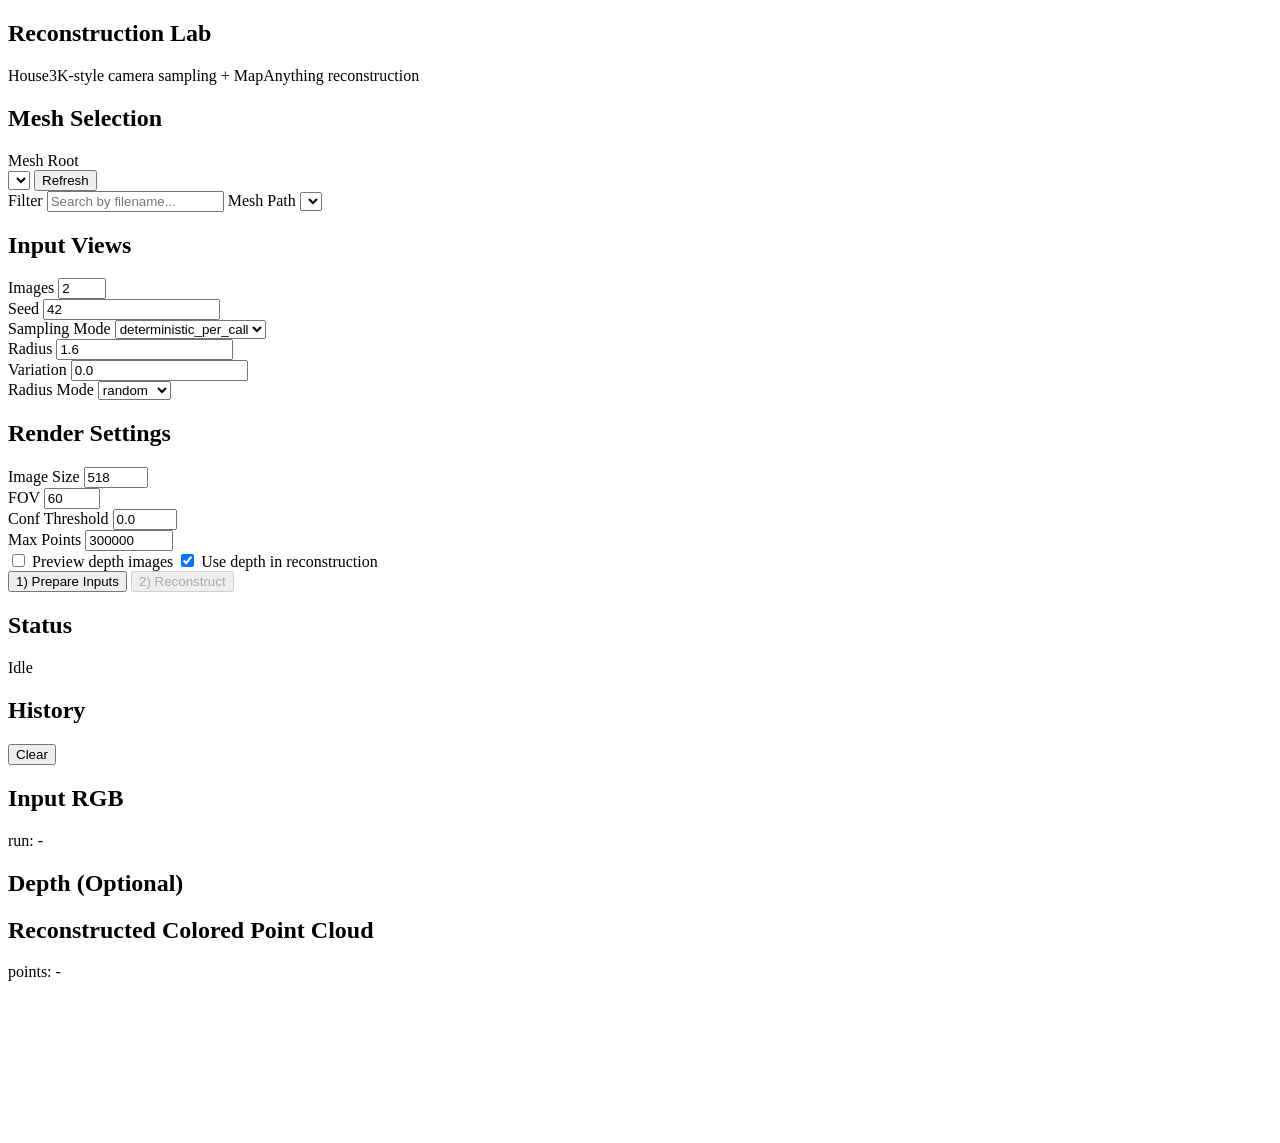
==== experiments/mapanything_recon_webui/frontend/index.html @ 60c301b7 "feat: 验证mapanything重建可用性" ====
<!doctype html>
<html lang="en">
  <head>
    <meta charset="utf-8" />
    <meta name="viewport" content="width=device-width, initial-scale=1" />
    <title>MapAnything Reconstruction Lab</title>
    <link rel="stylesheet" href="/static/style.css" />
    <script type="importmap">
      {
        "imports": {
          "three": "https://cdn.jsdelivr.net/npm/three@0.160.0/build/three.module.js"
        }
      }
    </script>
  </head>
  <body>
    <div id="page-bg"></div>
    <div id="app">
      <aside class="panel control-panel">
        <h1>Reconstruction Lab</h1>
        <p class="subtitle">House3K-style camera sampling + MapAnything reconstruction</p>

        <section>
          <h2>Mesh Selection</h2>
          <label for="mesh-root">Mesh Root</label>
          <div class="row">
            <select id="mesh-root"></select>
            <button id="refresh-meshes" type="button">Refresh</button>
          </div>

          <label for="mesh-filter">Filter</label>
          <input id="mesh-filter" type="text" placeholder="Search by filename..." />

          <label for="mesh-path">Mesh Path</label>
          <select id="mesh-path"></select>
          <p id="mesh-count" class="hint"></p>
        </section>

        <section>
          <h2>Input Views</h2>
          <div class="grid-two">
            <div>
              <label for="num-views">Images</label>
              <input id="num-views" type="number" min="1" max="32" value="2" />
            </div>
            <div>
              <label for="seed">Seed</label>
              <input id="seed" type="number" value="42" />
            </div>
          </div>

          <label for="sampling-mode">Sampling Mode</label>
          <select id="sampling-mode">
            <option value="deterministic_per_call" selected>deterministic_per_call</option>
            <option value="fully_random">fully_random</option>
            <option value="fixed">fixed</option>
          </select>

          <div class="grid-three">
            <div>
              <label for="camera-radius">Radius</label>
              <input id="camera-radius" type="number" step="0.1" value="1.6" />
            </div>
            <div>
              <label for="camera-var">Variation</label>
              <input id="camera-var" type="number" step="0.1" value="0.0" />
            </div>
            <div>
              <label for="radius-mode">Radius Mode</label>
              <select id="radius-mode">
                <option value="random" selected>random</option>
                <option value="constant">constant</option>
              </select>
            </div>
          </div>
        </section>

        <section>
          <h2>Render Settings</h2>
          <div class="grid-two">
            <div>
              <label for="image-size">Image Size</label>
              <input id="image-size" type="number" min="70" max="1120" step="14" value="518" />
            </div>
            <div>
              <label for="fov">FOV</label>
              <input id="fov" type="number" min="10" max="150" step="1" value="60" />
            </div>
          </div>

          <div class="grid-two">
            <div>
              <label for="conf-threshold">Conf Threshold</label>
              <input id="conf-threshold" type="number" min="0" max="1" step="0.05" value="0.0" />
            </div>
            <div>
              <label for="max-points">Max Points</label>
              <input id="max-points" type="number" min="1000" max="2000000" step="1000" value="300000" />
            </div>
          </div>

          <label class="checkbox-line">
            <input id="show-depth" type="checkbox" />
            <span>Preview depth images</span>
          </label>

          <label class="checkbox-line">
            <input id="use-depth-recon" type="checkbox" checked />
            <span>Use depth in reconstruction</span>
          </label>
        </section>

        <section class="action-row">
          <button id="prepare-btn" type="button">1) Prepare Inputs</button>
          <button id="reconstruct-btn" type="button" disabled>2) Reconstruct</button>
        </section>

        <section>
          <h2>Status</h2>
          <p id="status">Idle</p>
          <pre id="timings"></pre>
        </section>

        <section>
          <div class="row">
            <h2>History</h2>
            <button id="clear-history" type="button">Clear</button>
          </div>
          <div id="history"></div>
        </section>
      </aside>

      <main class="workspace">
        <section class="panel preview-panel">
          <div class="row">
            <h2>Input RGB</h2>
            <span id="run-id" class="badge">run: -</span>
          </div>
          <div id="rgb-gallery" class="gallery"></div>
        </section>

        <section class="panel preview-panel">
          <h2>Depth (Optional)</h2>
          <div id="depth-gallery" class="gallery"></div>
        </section>

        <section class="panel viewer-panel">
          <div class="row">
            <h2>Reconstructed Colored Point Cloud</h2>
            <span id="point-stats" class="badge">points: -</span>
          </div>
          <canvas id="pointcloud-canvas"></canvas>
        </section>
      </main>
    </div>

    <script type="module" src="/static/app.js"></script>
  </body>
</html>
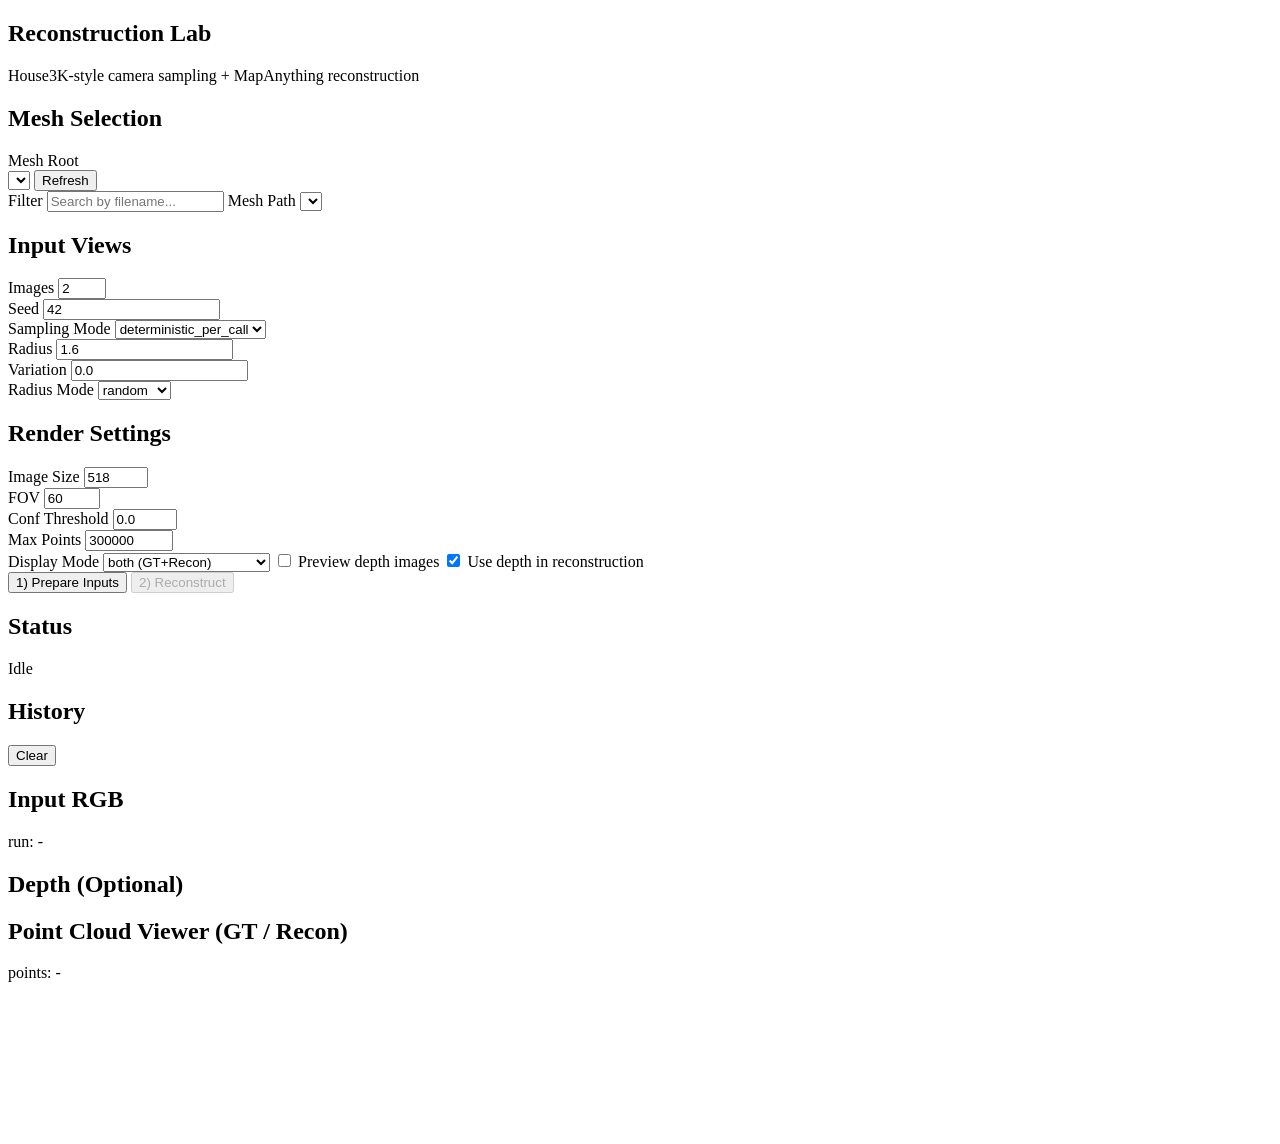
==== commit e8cbc2b5: "更新了Mapanything作为重建头的方法" ====
--- a/experiments/mapanything_recon_webui/frontend/index.html
+++ b/experiments/mapanything_recon_webui/frontend/index.html
@@ -99,6 +99,13 @@
             </div>
           </div>
 
+          <label for="display-mode">Display Mode</label>
+          <select id="display-mode">
+            <option value="both" selected>both (GT+Recon)</option>
+            <option value="gt_only">gt_only (GT only)</option>
+            <option value="recon_only">recon_only (Recon only)</option>
+          </select>
+
           <label class="checkbox-line">
             <input id="show-depth" type="checkbox" />
             <span>Preview depth images</span>
@@ -146,7 +153,7 @@
 
         <section class="panel viewer-panel">
           <div class="row">
-            <h2>Reconstructed Colored Point Cloud</h2>
+            <h2>Point Cloud Viewer (GT / Recon)</h2>
             <span id="point-stats" class="badge">points: -</span>
           </div>
           <canvas id="pointcloud-canvas"></canvas>
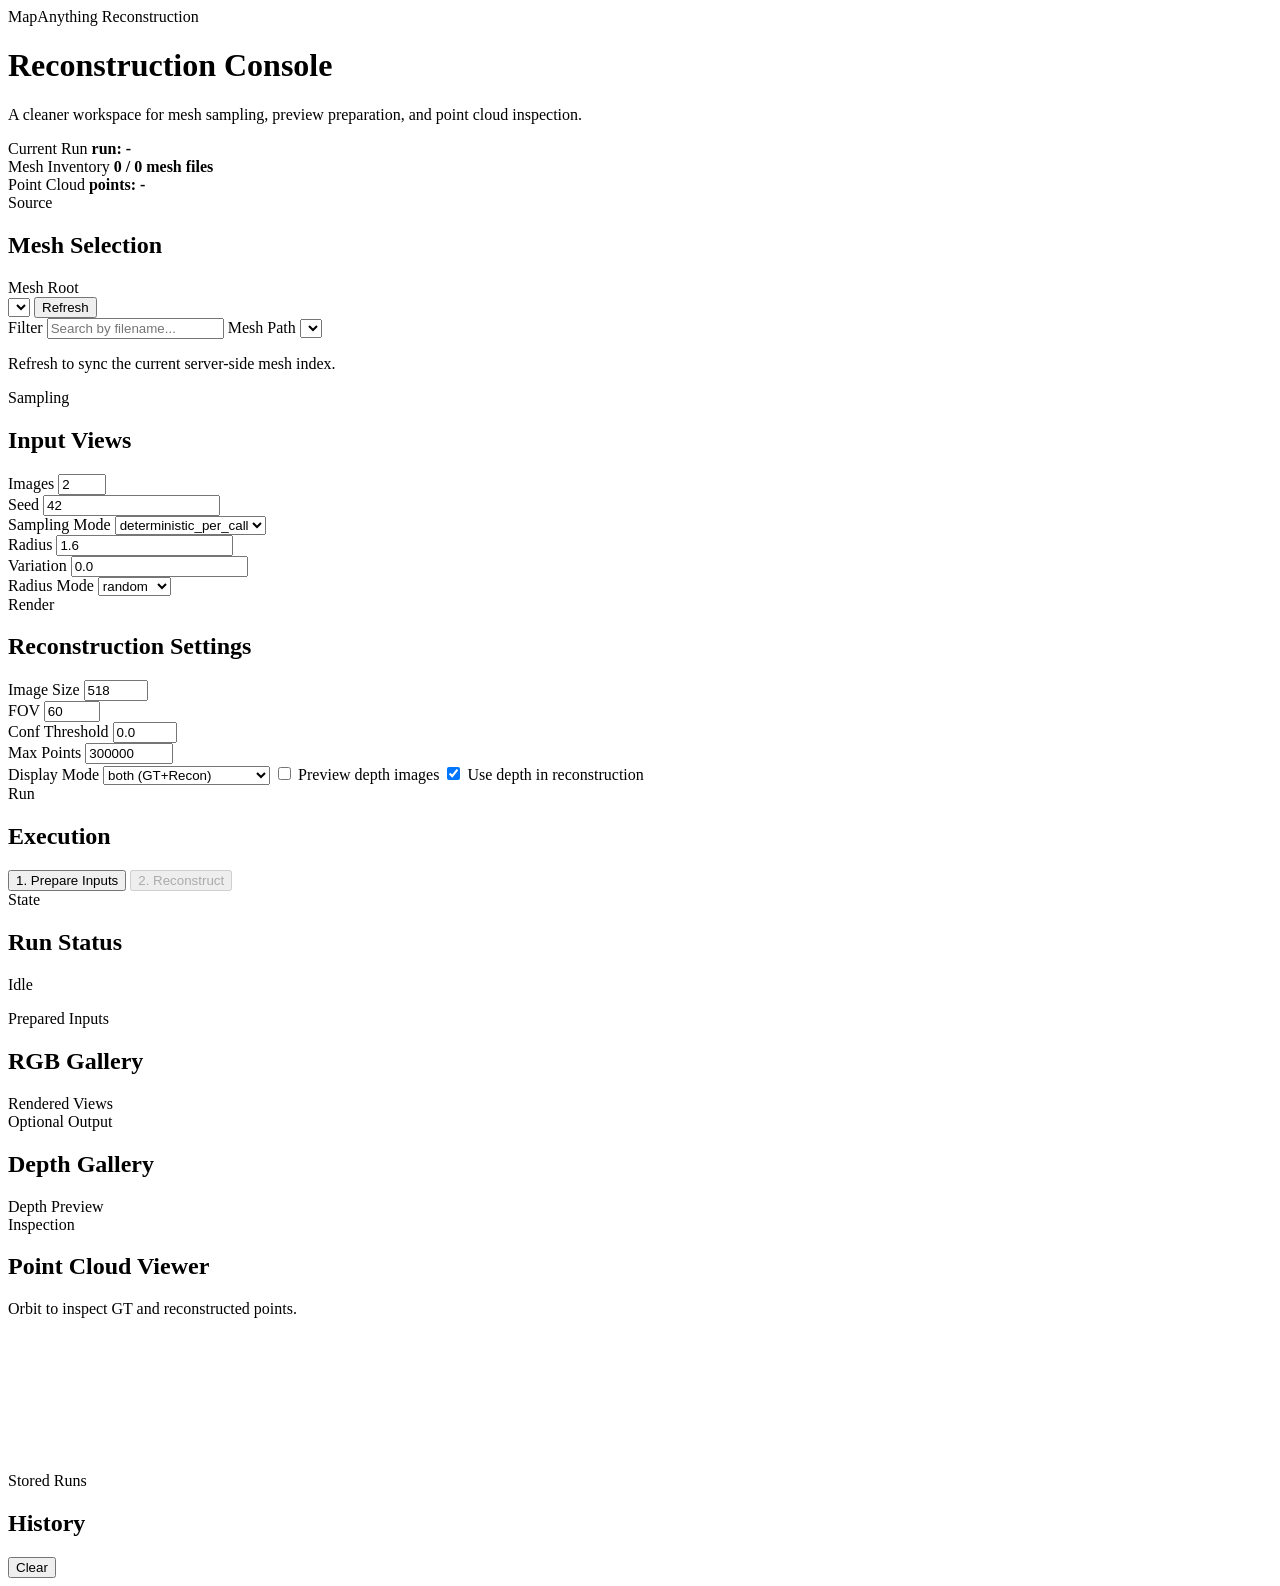
==== commit b9e79ee0: "优化前端" ====
--- a/experiments/mapanything_recon_webui/frontend/index.html
+++ b/experiments/mapanything_recon_webui/frontend/index.html
@@ -4,7 +4,7 @@
     <meta charset="utf-8" />
     <meta name="viewport" content="width=device-width, initial-scale=1" />
     <title>MapAnything Reconstruction Lab</title>
-    <link rel="stylesheet" href="/static/style.css" />
+    <link rel="stylesheet" href="/static/style.css?v=20260309b" />
     <script type="importmap">
       {
         "imports": {
@@ -14,153 +14,220 @@
     </script>
   </head>
   <body>
-    <div id="page-bg"></div>
     <div id="app">
-      <aside class="panel control-panel">
-        <h1>Reconstruction Lab</h1>
-        <p class="subtitle">House3K-style camera sampling + MapAnything reconstruction</p>
-
-        <section>
-          <h2>Mesh Selection</h2>
-          <label for="mesh-root">Mesh Root</label>
-          <div class="row">
-            <select id="mesh-root"></select>
-            <button id="refresh-meshes" type="button">Refresh</button>
+      <header class="panel hero-panel">
+        <div class="hero-copy">
+          <span class="eyebrow">MapAnything Reconstruction</span>
+          <h1>Reconstruction Console</h1>
+          <p class="subtitle">A cleaner workspace for mesh sampling, preview preparation, and point cloud inspection.</p>
+        </div>
+
+        <div class="hero-stats">
+          <div class="stat-card">
+            <span class="stat-label">Current Run</span>
+            <strong id="run-id" class="stat-value">run: -</strong>
           </div>
-
-          <label for="mesh-filter">Filter</label>
-          <input id="mesh-filter" type="text" placeholder="Search by filename..." />
-
-          <label for="mesh-path">Mesh Path</label>
-          <select id="mesh-path"></select>
-          <p id="mesh-count" class="hint"></p>
-        </section>
-
-        <section>
-          <h2>Input Views</h2>
-          <div class="grid-two">
-            <div>
-              <label for="num-views">Images</label>
-              <input id="num-views" type="number" min="1" max="32" value="2" />
-            </div>
-            <div>
-              <label for="seed">Seed</label>
-              <input id="seed" type="number" value="42" />
-            </div>
+          <div class="stat-card">
+            <span class="stat-label">Mesh Inventory</span>
+            <strong id="mesh-count" class="stat-value">0 / 0 mesh files</strong>
           </div>
-
-          <label for="sampling-mode">Sampling Mode</label>
-          <select id="sampling-mode">
-            <option value="deterministic_per_call" selected>deterministic_per_call</option>
-            <option value="fully_random">fully_random</option>
-            <option value="fixed">fixed</option>
-          </select>
-
-          <div class="grid-three">
-            <div>
-              <label for="camera-radius">Radius</label>
-              <input id="camera-radius" type="number" step="0.1" value="1.6" />
-            </div>
-            <div>
-              <label for="camera-var">Variation</label>
-              <input id="camera-var" type="number" step="0.1" value="0.0" />
-            </div>
-            <div>
-              <label for="radius-mode">Radius Mode</label>
-              <select id="radius-mode">
-                <option value="random" selected>random</option>
-                <option value="constant">constant</option>
-              </select>
-            </div>
+          <div class="stat-card">
+            <span class="stat-label">Point Cloud</span>
+            <strong id="point-stats" class="stat-value">points: -</strong>
           </div>
-        </section>
-
-        <section>
-          <h2>Render Settings</h2>
-          <div class="grid-two">
-            <div>
-              <label for="image-size">Image Size</label>
-              <input id="image-size" type="number" min="70" max="1120" step="14" value="518" />
-            </div>
-            <div>
-              <label for="fov">FOV</label>
-              <input id="fov" type="number" min="10" max="150" step="1" value="60" />
-            </div>
-          </div>
-
-          <div class="grid-two">
-            <div>
-              <label for="conf-threshold">Conf Threshold</label>
-              <input id="conf-threshold" type="number" min="0" max="1" step="0.05" value="0.0" />
-            </div>
-            <div>
-              <label for="max-points">Max Points</label>
-              <input id="max-points" type="number" min="1000" max="2000000" step="1000" value="300000" />
-            </div>
-          </div>
-
-          <label for="display-mode">Display Mode</label>
-          <select id="display-mode">
-            <option value="both" selected>both (GT+Recon)</option>
-            <option value="gt_only">gt_only (GT only)</option>
-            <option value="recon_only">recon_only (Recon only)</option>
-          </select>
-
-          <label class="checkbox-line">
-            <input id="show-depth" type="checkbox" />
-            <span>Preview depth images</span>
-          </label>
-
-          <label class="checkbox-line">
-            <input id="use-depth-recon" type="checkbox" checked />
-            <span>Use depth in reconstruction</span>
-          </label>
-        </section>
-
-        <section class="action-row">
-          <button id="prepare-btn" type="button">1) Prepare Inputs</button>
-          <button id="reconstruct-btn" type="button" disabled>2) Reconstruct</button>
-        </section>
-
-        <section>
-          <h2>Status</h2>
-          <p id="status">Idle</p>
-          <pre id="timings"></pre>
-        </section>
-
-        <section>
-          <div class="row">
-            <h2>History</h2>
-            <button id="clear-history" type="button">Clear</button>
-          </div>
-          <div id="history"></div>
-        </section>
-      </aside>
-
-      <main class="workspace">
-        <section class="panel preview-panel">
-          <div class="row">
-            <h2>Input RGB</h2>
-            <span id="run-id" class="badge">run: -</span>
-          </div>
-          <div id="rgb-gallery" class="gallery"></div>
-        </section>
-
-        <section class="panel preview-panel">
-          <h2>Depth (Optional)</h2>
-          <div id="depth-gallery" class="gallery"></div>
-        </section>
-
-        <section class="panel viewer-panel">
-          <div class="row">
-            <h2>Point Cloud Viewer (GT / Recon)</h2>
-            <span id="point-stats" class="badge">points: -</span>
-          </div>
-          <canvas id="pointcloud-canvas"></canvas>
-        </section>
-      </main>
+        </div>
+      </header>
+
+      <div class="layout">
+        <aside class="control-panel">
+          <section class="panel form-card">
+            <div class="section-head">
+              <div>
+                <span class="section-kicker">Source</span>
+                <h2>Mesh Selection</h2>
+              </div>
+            </div>
+
+            <label for="mesh-root">Mesh Root</label>
+            <div class="inline-action">
+              <select id="mesh-root"></select>
+              <button id="refresh-meshes" class="button-secondary button-compact" type="button">Refresh</button>
+            </div>
+
+            <label for="mesh-filter">Filter</label>
+            <input id="mesh-filter" type="text" placeholder="Search by filename..." />
+
+            <label for="mesh-path">Mesh Path</label>
+            <select id="mesh-path"></select>
+            <p class="field-note">Refresh to sync the current server-side mesh index.</p>
+          </section>
+
+          <section class="panel form-card">
+            <div class="section-head">
+              <div>
+                <span class="section-kicker">Sampling</span>
+                <h2>Input Views</h2>
+              </div>
+            </div>
+
+            <div class="grid-two">
+              <div>
+                <label for="num-views">Images</label>
+                <input id="num-views" type="number" min="1" max="32" value="2" />
+              </div>
+              <div>
+                <label for="seed">Seed</label>
+                <input id="seed" type="number" value="42" />
+              </div>
+            </div>
+
+            <label for="sampling-mode">Sampling Mode</label>
+            <select id="sampling-mode">
+              <option value="deterministic_per_call" selected>deterministic_per_call</option>
+              <option value="fully_random">fully_random</option>
+              <option value="fixed">fixed</option>
+            </select>
+
+            <div class="grid-three">
+              <div>
+                <label for="camera-radius">Radius</label>
+                <input id="camera-radius" type="number" step="0.1" value="1.6" />
+              </div>
+              <div>
+                <label for="camera-var">Variation</label>
+                <input id="camera-var" type="number" step="0.1" value="0.0" />
+              </div>
+              <div>
+                <label for="radius-mode">Radius Mode</label>
+                <select id="radius-mode">
+                  <option value="random" selected>random</option>
+                  <option value="constant">constant</option>
+                </select>
+              </div>
+            </div>
+          </section>
+
+          <section class="panel form-card">
+            <div class="section-head">
+              <div>
+                <span class="section-kicker">Render</span>
+                <h2>Reconstruction Settings</h2>
+              </div>
+            </div>
+
+            <div class="grid-two">
+              <div>
+                <label for="image-size">Image Size</label>
+                <input id="image-size" type="number" min="70" max="1120" step="14" value="518" />
+              </div>
+              <div>
+                <label for="fov">FOV</label>
+                <input id="fov" type="number" min="10" max="150" step="1" value="60" />
+              </div>
+            </div>
+
+            <div class="grid-two">
+              <div>
+                <label for="conf-threshold">Conf Threshold</label>
+                <input id="conf-threshold" type="number" min="0" max="1" step="0.05" value="0.0" />
+              </div>
+              <div>
+                <label for="max-points">Max Points</label>
+                <input id="max-points" type="number" min="1000" max="2000000" step="1000" value="300000" />
+              </div>
+            </div>
+
+            <label for="display-mode">Display Mode</label>
+            <select id="display-mode">
+              <option value="both" selected>both (GT+Recon)</option>
+              <option value="gt_only">gt_only (GT only)</option>
+              <option value="recon_only">recon_only (Recon only)</option>
+            </select>
+
+            <label class="checkbox-line">
+              <input id="show-depth" type="checkbox" />
+              <span>Preview depth images</span>
+            </label>
+
+            <label class="checkbox-line">
+              <input id="use-depth-recon" type="checkbox" checked />
+              <span>Use depth in reconstruction</span>
+            </label>
+          </section>
+
+          <section class="panel action-card">
+            <div class="section-head">
+              <div>
+                <span class="section-kicker">Run</span>
+                <h2>Execution</h2>
+              </div>
+            </div>
+            <div class="action-row">
+              <button id="prepare-btn" class="button-primary" type="button">1. Prepare Inputs</button>
+              <button id="reconstruct-btn" class="button-accent" type="button" disabled>2. Reconstruct</button>
+            </div>
+          </section>
+
+          <section id="status-card" class="panel status-card" data-state="normal">
+            <div class="section-head">
+              <div>
+                <span class="section-kicker">State</span>
+                <h2>Run Status</h2>
+              </div>
+            </div>
+            <p id="status">Idle</p>
+            <pre id="timings"></pre>
+          </section>
+        </aside>
+
+        <main class="workspace">
+          <section class="panel preview-panel">
+            <div class="panel-head">
+              <div>
+                <span class="section-kicker">Prepared Inputs</span>
+                <h2>RGB Gallery</h2>
+              </div>
+              <span class="badge">Rendered Views</span>
+            </div>
+            <div id="rgb-gallery" class="gallery"></div>
+          </section>
+
+          <section class="panel preview-panel">
+            <div class="panel-head">
+              <div>
+                <span class="section-kicker">Optional Output</span>
+                <h2>Depth Gallery</h2>
+              </div>
+              <span class="badge">Depth Preview</span>
+            </div>
+            <div id="depth-gallery" class="gallery"></div>
+          </section>
+
+          <section class="panel viewer-panel">
+            <div class="panel-head">
+              <div>
+                <span class="section-kicker">Inspection</span>
+                <h2>Point Cloud Viewer</h2>
+              </div>
+              <span class="viewer-note">Orbit to inspect GT and reconstructed points.</span>
+            </div>
+            <canvas id="pointcloud-canvas"></canvas>
+          </section>
+
+          <section class="panel history-panel">
+            <div class="panel-head">
+              <div>
+                <span class="section-kicker">Stored Runs</span>
+                <h2>History</h2>
+              </div>
+              <button id="clear-history" class="button-secondary button-compact" type="button">Clear</button>
+            </div>
+            <div id="history"></div>
+          </section>
+        </main>
+      </div>
     </div>
 
-    <script type="module" src="/static/app.js"></script>
+    <script type="module" src="/static/app.js?v=20260309b"></script>
   </body>
 </html>
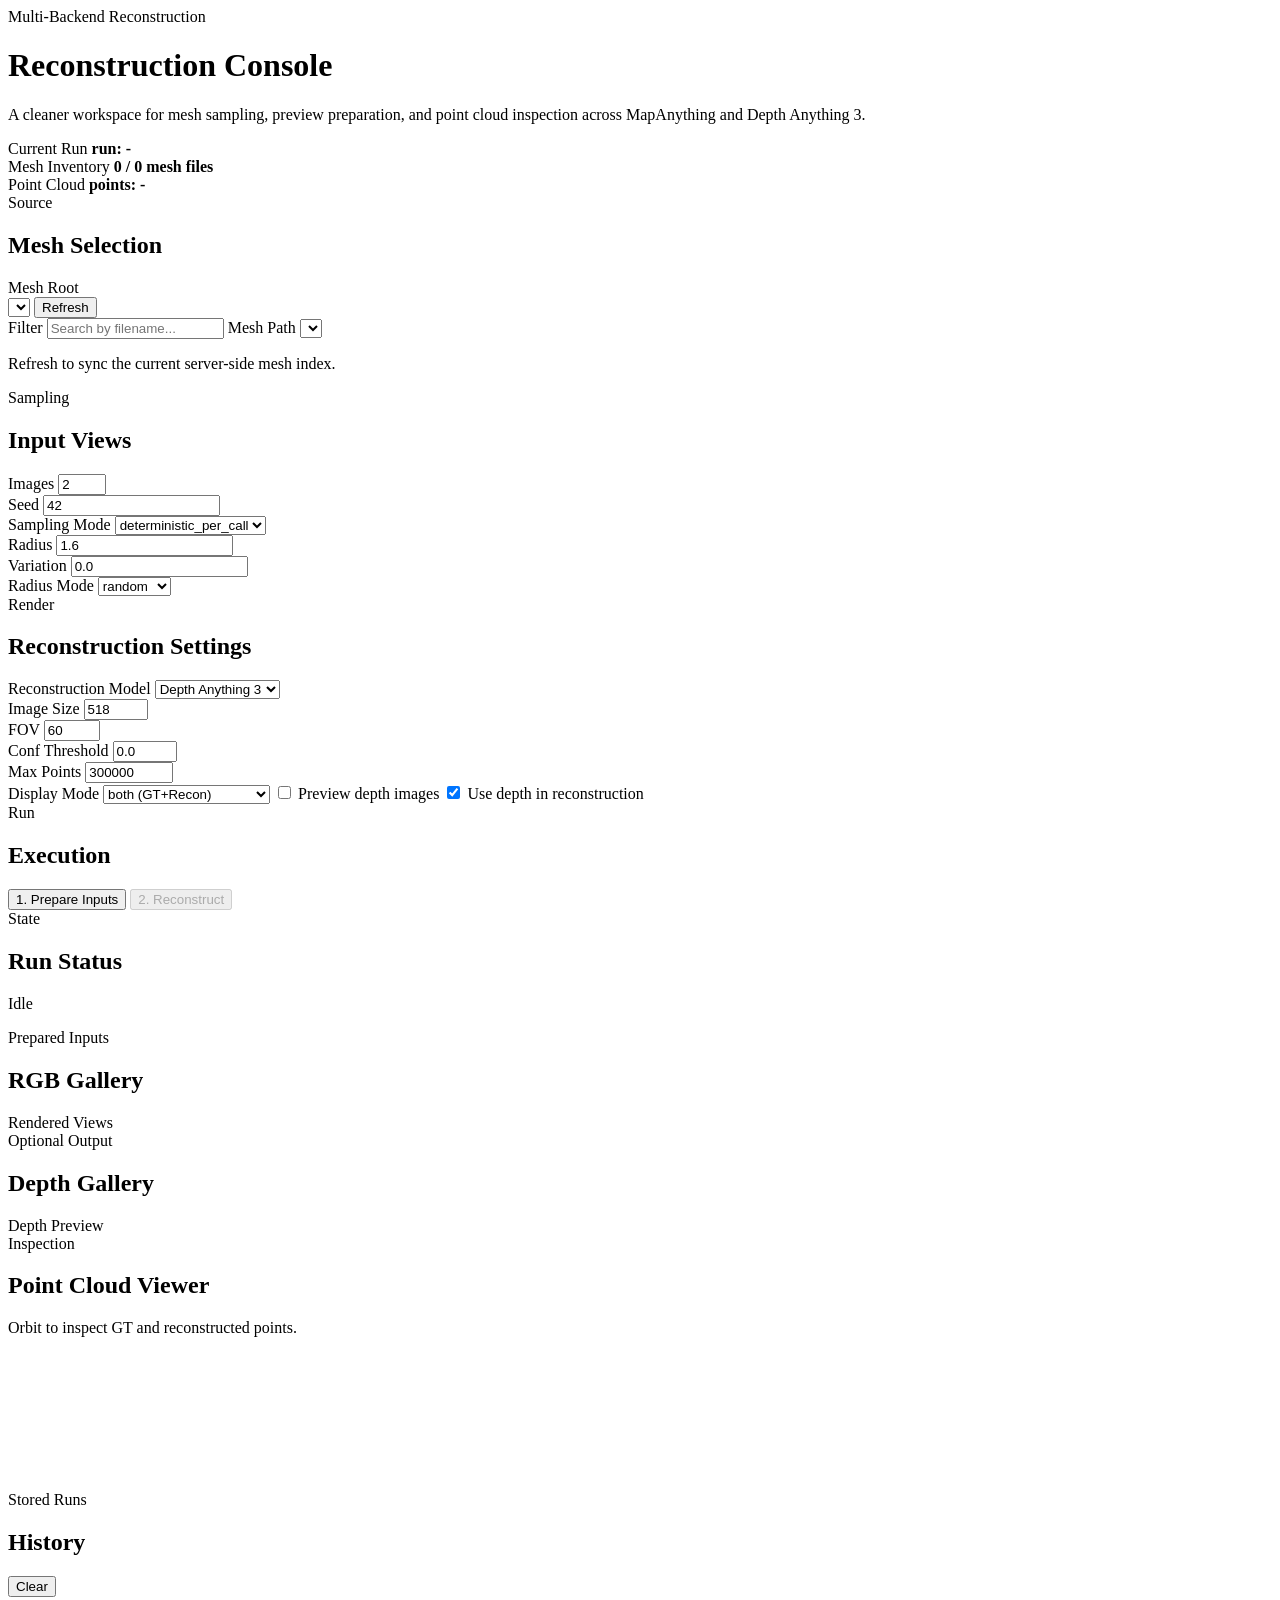
==== commit 0d4544dd: "feat(nbv): 集成 DepthAnything3 场景编码器并更新 WebUI - 接入 DepthAnything3 encoder 与 adapter，并更新训练工厂与配置校验\n- 补充" ====
--- a/experiments/mapanything_recon_webui/frontend/index.html
+++ b/experiments/mapanything_recon_webui/frontend/index.html
@@ -3,7 +3,7 @@
   <head>
     <meta charset="utf-8" />
     <meta name="viewport" content="width=device-width, initial-scale=1" />
-    <title>MapAnything Reconstruction Lab</title>
+    <title>Reconstruction Lab</title>
     <link rel="stylesheet" href="/static/style.css?v=20260309b" />
     <script type="importmap">
       {
@@ -17,9 +17,9 @@
     <div id="app">
       <header class="panel hero-panel">
         <div class="hero-copy">
-          <span class="eyebrow">MapAnything Reconstruction</span>
+          <span class="eyebrow">Multi-Backend Reconstruction</span>
           <h1>Reconstruction Console</h1>
-          <p class="subtitle">A cleaner workspace for mesh sampling, preview preparation, and point cloud inspection.</p>
+          <p class="subtitle">A cleaner workspace for mesh sampling, preview preparation, and point cloud inspection across MapAnything and Depth Anything 3.</p>
         </div>
 
         <div class="hero-stats">
@@ -117,9 +117,19 @@
 
             <div class="grid-two">
               <div>
+                <label for="reconstruction-model">Reconstruction Model</label>
+                <select id="reconstruction-model">
+                  <option value="depthanything3" selected>Depth Anything 3</option>
+                  <option value="mapanything">MapAnything</option>
+                </select>
+              </div>
+              <div>
                 <label for="image-size">Image Size</label>
                 <input id="image-size" type="number" min="70" max="1120" step="14" value="518" />
               </div>
+            </div>
+
+            <div class="grid-two">
               <div>
                 <label for="fov">FOV</label>
                 <input id="fov" type="number" min="10" max="150" step="1" value="60" />
